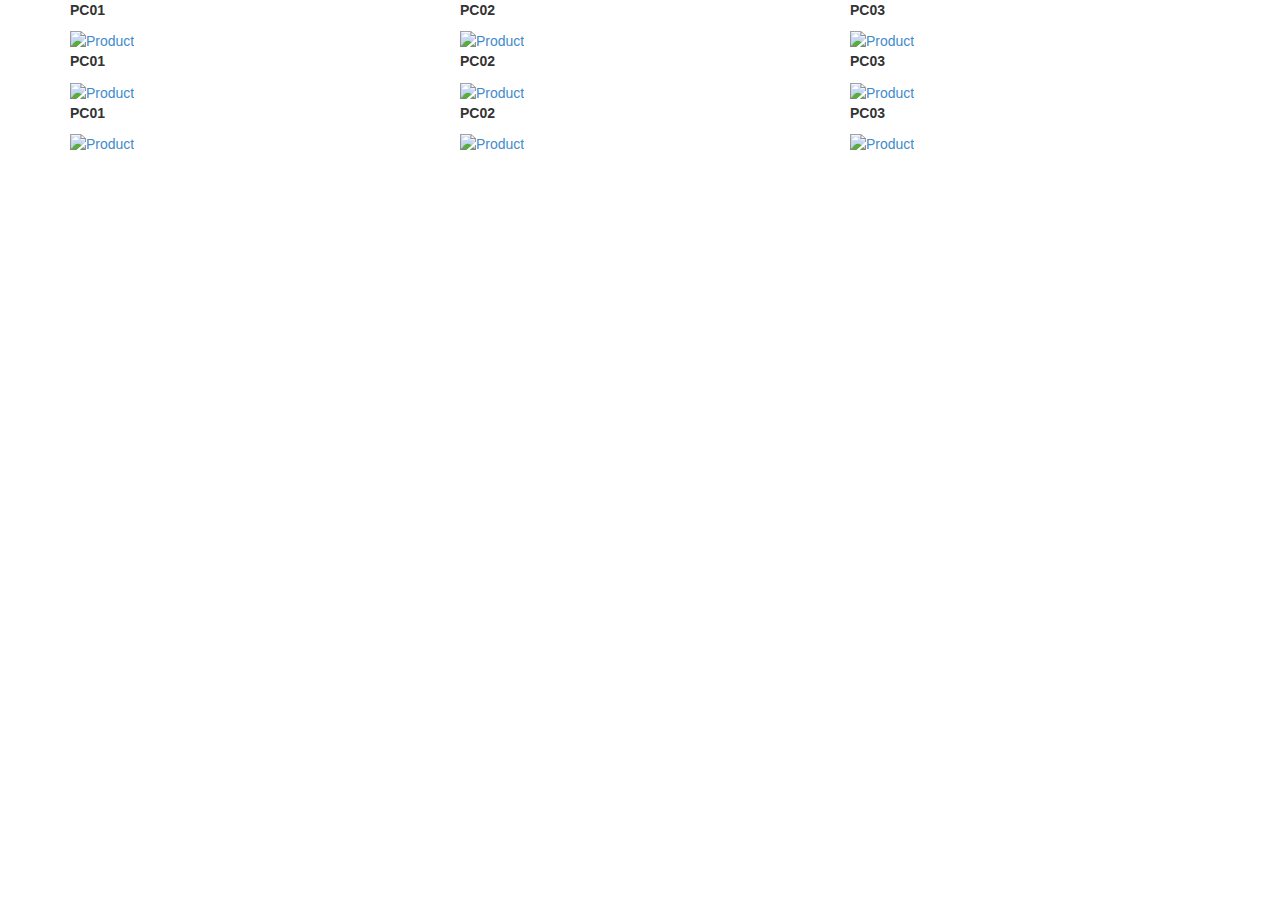
==== static/index.html @ 5cd77660 "Added extra flavors" ====
<!DOCTYPE html>
<html lang="en">
  <head>
    <meta charset="utf-8">
    <meta http-equiv="X-UA-Compatible" content="IE=edge">
    <meta name="viewport" content="width=device-width, initial-scale=1">
    <link rel="shortcut icon" href="favicon.ico" type="image/x-icon" />
    <title>Sales Tracker</title>

    <!-- Bootstrap -->
    <link href="css/bootstrap.min.css" rel="stylesheet">
    <link rel="stylesheet" href="lib/wow/animate.css">
    <link rel="stylesheet" href="style.css">

    <!-- this goes inside the header tag-->
  <link href="//cdnjs.cloudflare.com/ajax/libs/animate.css/3.0.0/animate.min.css" rel="stylesheet" type="text/css">

    <!-- HTML5 Shim and Respond.js IE8 support of HTML5 elements and media queries -->
    <!-- WARNING: Respond.js doesn't work if you view the page via file:// -->
    <!--[if lt IE 9]>
      <script src="js/html5shiv.min.js"></script>
      <script src="js/respond.min.js"></script>
    <![endif]-->
  </head>

  <body class="page main-page" id="sales-tracker">
  <div class="container">

    <div class="row favorites-pane wow fadeInDown">
      <div class="product col-xs-4 col-sm-4 col-md-4 wow fadeInUp">
          <p class="product-code wow fadeInDown"><strong>PC01</strong></p>
          <a href="#"><img src="http://placehold.it/250x250" alt="Product"></a>
        </div><div class="product col-xs-4 col-sm-4 col-md-4 wow fadeInUp">
          <p class="product-code wow fadeInDown"><strong>PC02</strong></p>
          <a href="#"><img src="http://placehold.it/250x250" alt="Product"></a>
        </div><div class="product col-xs-4 col-sm-4 col-md-4 wow fadeInUp">
          <p class="product-code wow fadeInDown"><strong>PC03</strong></p>
          <a href="#"><img src="http://placehold.it/250x250" alt="Product"></a>
        </div>  
      </div>

      <div class="row products-pane wow fadeInDown">
        <div class="product col-xs-4 col-sm-4 col-md-4 wow fadeInUp">
            <p class="product-code wow fadeInDown"><strong>PC01</strong></p>
            <a href="#"><img src="http://placehold.it/250x250" alt="Product"></a>
          </div><div class="product col-xs-4 col-sm-4 col-md-4 wow fadeInUp">
            <p class="product-code wow fadeInDown"><strong>PC02</strong></p>
            <a href="#"><img src="http://placehold.it/250x250" alt="Product"></a>
          </div><div class="product col-xs-4 col-sm-4 col-md-4 wow fadeInUp">
            <p class="product-code wow fadeInDown"><strong>PC03</strong></p>
            <a href="#"><img src="http://placehold.it/250x250" alt="Product"></a>
          </div>
      </div>

      <div class="row products-pane wow fadeInDown">
        <div class="product col-xs-4 col-sm-4 col-md-4 wow fadeInUp">
            <p class="product-code wow fadeInDown"><strong>PC01</strong></p>
            <a href="#"><img src="http://placehold.it/250x250" alt="Product"></a>
          </div><div class="product col-xs-4 col-sm-4 col-md-4 wow fadeInUp">
            <p class="product-code wow fadeInDown"><strong>PC02</strong></p>
            <a href="#"><img src="http://placehold.it/250x250" alt="Product"></a>
          </div><div class="product col-xs-4 col-sm-4 col-md-4 wow fadeInUp">
            <p class="product-code wow fadeInDown"><strong>PC03</strong></p>
            <a href="#"><img src="http://placehold.it/250x250" alt="Product"></a>
          </div>
      </div>
    </div>
      <!-- jQuery (necessary for Bootstrap's JavaScript plugins) -->
    <script src="js/jquery.min.js"></script>
    
    <!-- Include all compiled plugins (below), or include insectionidual files as needed -->
    <script src="js/bootstrap.min.js"></script>
    <script src="lib/wow/wow.min.js"></script>
    <!-- all these references goes before the closing body tag-->
    <script>
        new WOW().init();
    </script>
  </body>
</html>
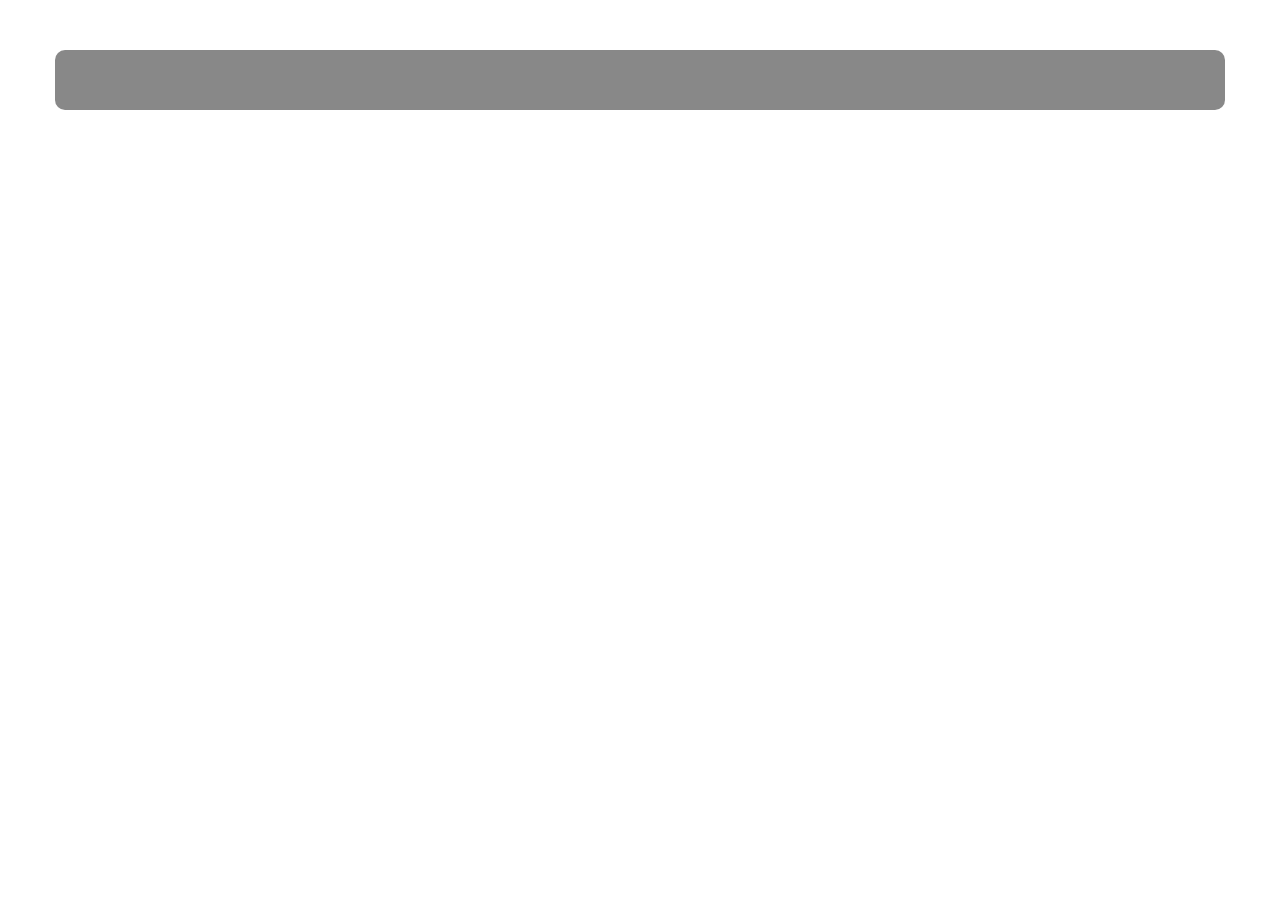
==== commit 8dbc09b9: "Merge 4819a8113d6304d588c8421a6a342316b7030ba3 into f130edcfd3636989b0be167b3f6fd47fc8269726" ====
--- a/static/index.html
+++ b/static/index.html
@@ -1,5 +1,5 @@
 <!DOCTYPE html>
-<html lang="en">
+<html lang="en" ng-app="Sales">
   <head>
     <meta charset="utf-8">
     <meta http-equiv="X-UA-Compatible" content="IE=edge">
@@ -14,57 +14,38 @@
 
     <!-- this goes inside the header tag-->
   <link href="//cdnjs.cloudflare.com/ajax/libs/animate.css/3.0.0/animate.min.css" rel="stylesheet" type="text/css">
-
     <!-- HTML5 Shim and Respond.js IE8 support of HTML5 elements and media queries -->
     <!-- WARNING: Respond.js doesn't work if you view the page via file:// -->
     <!--[if lt IE 9]>
       <script src="js/html5shiv.min.js"></script>
       <script src="js/respond.min.js"></script>
     <![endif]-->
+
+    <!--Dependencies-->
+    <script src="client/staff/library/angular/angular.js"></script>
+
+    <script type="text/javascript" src="client/staff/app/app.js"></script>
+
+    <script type="text/javascript" src="client/staff/factory/data-factory/get-columns-factory.js"></script>
+    <script type="text/javascript" src="client/staff/factory/data-factory/get-favorite-items-all-factory.js"></script>
+    <script type="text/javascript" src="client/staff/factory/data-factory/get-products-all-factory.js"></script>
+
+    <script type="text/javascript" src="client/staff/controller/product-container-controller.js"></script>
+    <script type="text/javascript" src="client/staff/controller/favorites-pane-controller.js"></script>
+    <script type="text/javascript" src="client/staff/controller/products-pane-controller.js"></script>
+
+    <script type="text/javascript" src="client/staff/directive/favorites-pane-directive.js"></script>
+    <script type="text/javascript" src="client/staff/directive/products-pane-directive.js"></script>
+    <script type="text/javascript" src="client/staff/directive/third-directive.js"></script>
+    <script type="text/javascript" src="client/staff/directive/product-container-directive.js"></script>
   </head>
 
   <body class="page main-page" id="sales-tracker">
-  <div class="container">
 
-    <div class="row favorites-pane wow fadeInDown">
-      <div class="product col-xs-4 col-sm-4 col-md-4 wow fadeInUp">
-          <p class="product-code wow fadeInDown"><strong>PC01</strong></p>
-          <a href="#"><img src="http://placehold.it/250x250" alt="Product"></a>
-        </div><div class="product col-xs-4 col-sm-4 col-md-4 wow fadeInUp">
-          <p class="product-code wow fadeInDown"><strong>PC02</strong></p>
-          <a href="#"><img src="http://placehold.it/250x250" alt="Product"></a>
-        </div><div class="product col-xs-4 col-sm-4 col-md-4 wow fadeInUp">
-          <p class="product-code wow fadeInDown"><strong>PC03</strong></p>
-          <a href="#"><img src="http://placehold.it/250x250" alt="Product"></a>
-        </div>  
-      </div>
+    <div class="container">
+        <div product-container></div>
+    </div>
 
-      <div class="row products-pane wow fadeInDown">
-        <div class="product col-xs-4 col-sm-4 col-md-4 wow fadeInUp">
-            <p class="product-code wow fadeInDown"><strong>PC01</strong></p>
-            <a href="#"><img src="http://placehold.it/250x250" alt="Product"></a>
-          </div><div class="product col-xs-4 col-sm-4 col-md-4 wow fadeInUp">
-            <p class="product-code wow fadeInDown"><strong>PC02</strong></p>
-            <a href="#"><img src="http://placehold.it/250x250" alt="Product"></a>
-          </div><div class="product col-xs-4 col-sm-4 col-md-4 wow fadeInUp">
-            <p class="product-code wow fadeInDown"><strong>PC03</strong></p>
-            <a href="#"><img src="http://placehold.it/250x250" alt="Product"></a>
-          </div>
-      </div>
-
-      <div class="row products-pane wow fadeInDown">
-        <div class="product col-xs-4 col-sm-4 col-md-4 wow fadeInUp">
-            <p class="product-code wow fadeInDown"><strong>PC01</strong></p>
-            <a href="#"><img src="http://placehold.it/250x250" alt="Product"></a>
-          </div><div class="product col-xs-4 col-sm-4 col-md-4 wow fadeInUp">
-            <p class="product-code wow fadeInDown"><strong>PC02</strong></p>
-            <a href="#"><img src="http://placehold.it/250x250" alt="Product"></a>
-          </div><div class="product col-xs-4 col-sm-4 col-md-4 wow fadeInUp">
-            <p class="product-code wow fadeInDown"><strong>PC03</strong></p>
-            <a href="#"><img src="http://placehold.it/250x250" alt="Product"></a>
-          </div>
-      </div>
-    </div>
       <!-- jQuery (necessary for Bootstrap's JavaScript plugins) -->
     <script src="js/jquery.min.js"></script>
     
--- a/static/style.css
+++ b/static/style.css
@@ -0,0 +1,87 @@
+#sales-tracker {
+  padding-top: 50px;
+  font-family: WhitneyHTF-Light, "Helvetica Neue",Helvetica,Arial,sans-serif;
+}
+
+/* Headings */
+
+.headline, h1, h2, h3, h4, h5 {
+  font-family: WhitneyHTF-Bold, "Helvetica Neue",Helvetica,Arial,sans-serif;
+}
+
+/* Img */
+img {
+  width: 100%;
+}
+
+/* Logo */
+.logo {
+  width: 100px;
+  margin: 0 auto;
+  display: block;
+}
+
+/* Login */
+.login-page {
+  padding: 200px 0;
+  background-color: #3498db;
+}
+.login-page .headline {
+  font-size: 26px;
+  color: white;
+  text-align: center;
+  margin: 10px 0 50px;
+}
+
+.login-form {
+  padding: 20px;
+  margin-top: 100px;
+}
+.login-form .form-group input {
+  padding: 20px;
+  height: 55px;
+  border: none;
+  box-shadow: none;
+  border-radius: 0;
+}
+.login-form .form-group {
+  border: 3px solid #eee;
+  border-radius: 10px;
+  overflow: hidden;
+}
+.login-form .form-group input:first-child() {
+  box-shadow: inset 0 1px 1px #eee;
+}
+.login-form button {
+  width: 100%;
+  display: block;
+  height: 50px;
+  border: none;
+  border-radius: 10px;
+  background-color: #63BAF5;
+  color: white;
+}
+.login-form button:hover {
+  background-color: #3BAAF5;
+  color: white;
+}
+
+/* Product */
+.product {
+  overflow: hidden;
+}
+.product .product-code {
+  text-align: center;
+  padding: 10px;
+  margin: 0;
+  background-color: #EEE;
+  border-radius: 10px 10px 0 0;
+}
+.favorites-pane, .products-pane {
+    margin-bottom: 20px;
+}
+.favorites-pane {
+    background-color: #888;
+    padding: 30px;
+    border-radius: 10px;
+}